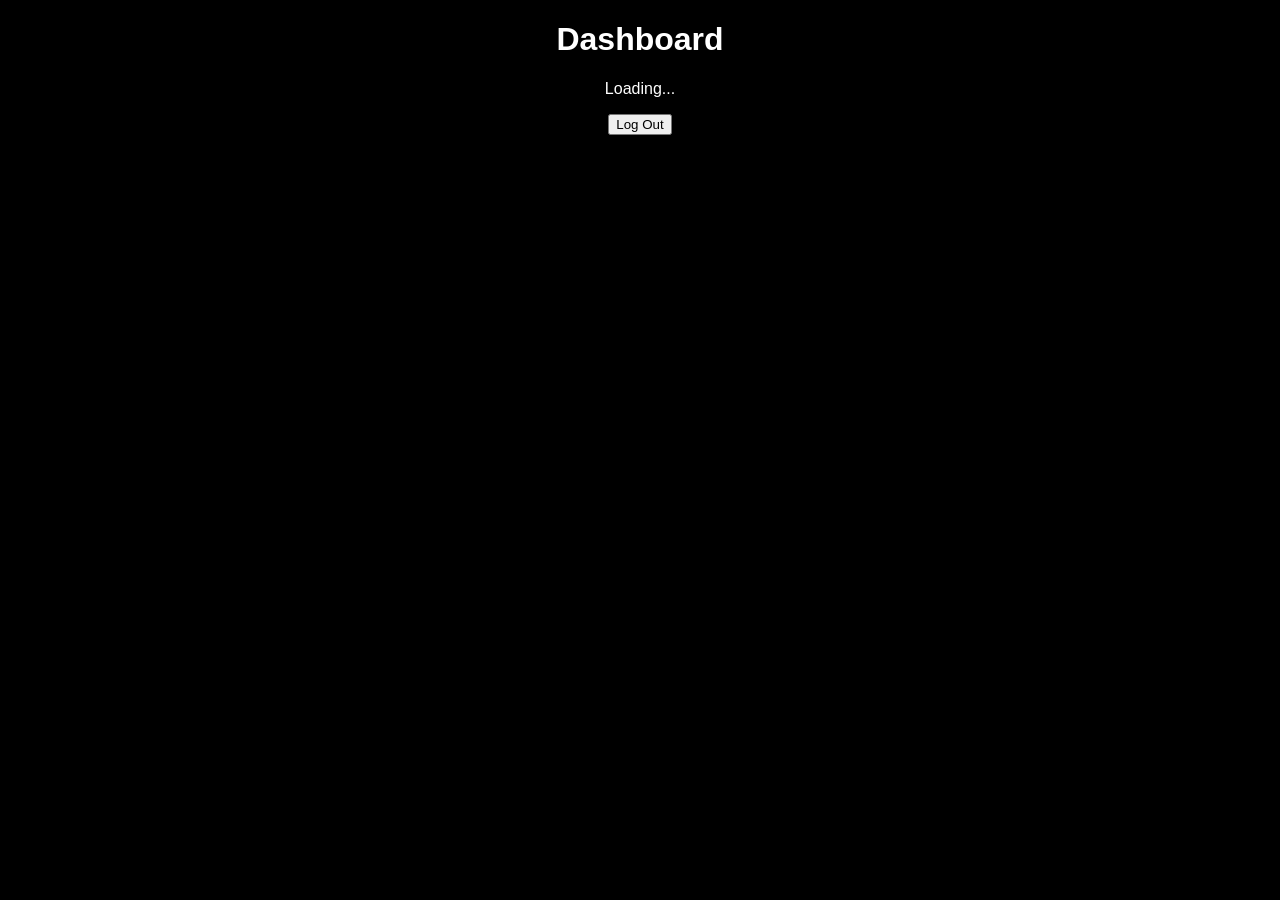
==== dashboard.html @ ad032ba0 "Add stylesheet link to dashboard.html" ====
<!DOCTYPE html>
<html>
<head>
  <title>Dashboard</title>
  <link rel="stylesheet" href="style.css">
</head>
<body style="background:black; color:white; text-align:center; font-family:sans-serif;">

  <h1>Dashboard</h1>
  <p id="welcome">Loading...</p>

  <button id="logoutBtn">Log Out</button>

  <script type="module">
    import { supabase } from "./auth.js";

    // 1. Check session
    const { data: { session } } = await supabase.auth.getSession();

    if (!session) {
      // Not logged in → redirect to login
      window.location.href = "login.html";
    }

    // 2. Show user info
    const user = session.user;
    document.getElementById("welcome").innerText =
      "Logged in as: " + user.email;

    // 3. Logout button
    document.getElementById("logoutBtn").onclick = async () => {
      await supabase.auth.signOut();
      window.location.href = "login.html";
    };
  </script>

</body>
</html>
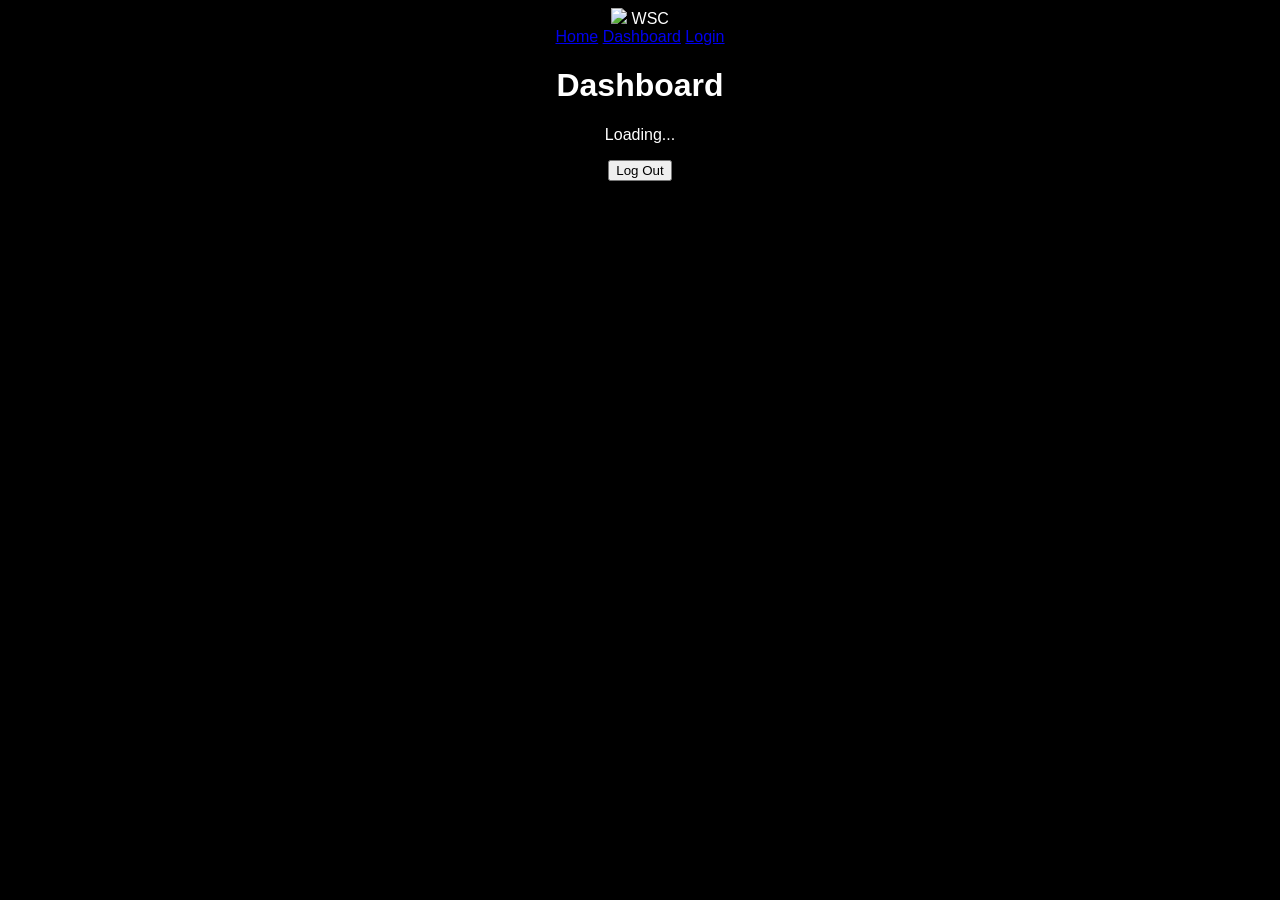
==== commit 2f2ce2c7: "Add navigation links to the dashboard" ====
--- a/dashboard.html
+++ b/dashboard.html
@@ -2,9 +2,22 @@
 <html>
 <head>
   <title>Dashboard</title>
-  <link rel="stylesheet" href="style.css">
+  <link rel="stylesheet" href="/style.css">
 </head>
 <body style="background:black; color:white; text-align:center; font-family:sans-serif;">
+  <div class="topbar">
+  <div class="left">
+    <img src="https://raw.githubusercontent.com/WSCOfficial/wscofficial.github.io/main/images/favicon.png" class="logo">
+    <span class="title">WSC</span>
+  </div>
+
+  <div class="right">
+    <a href="index.html">Home</a>
+    <a href="dashboard.html">Dashboard</a>
+    <a href="login.html">Login</a>
+  </div>
+</div>
+
 
   <h1>Dashboard</h1>
   <p id="welcome">Loading...</p>
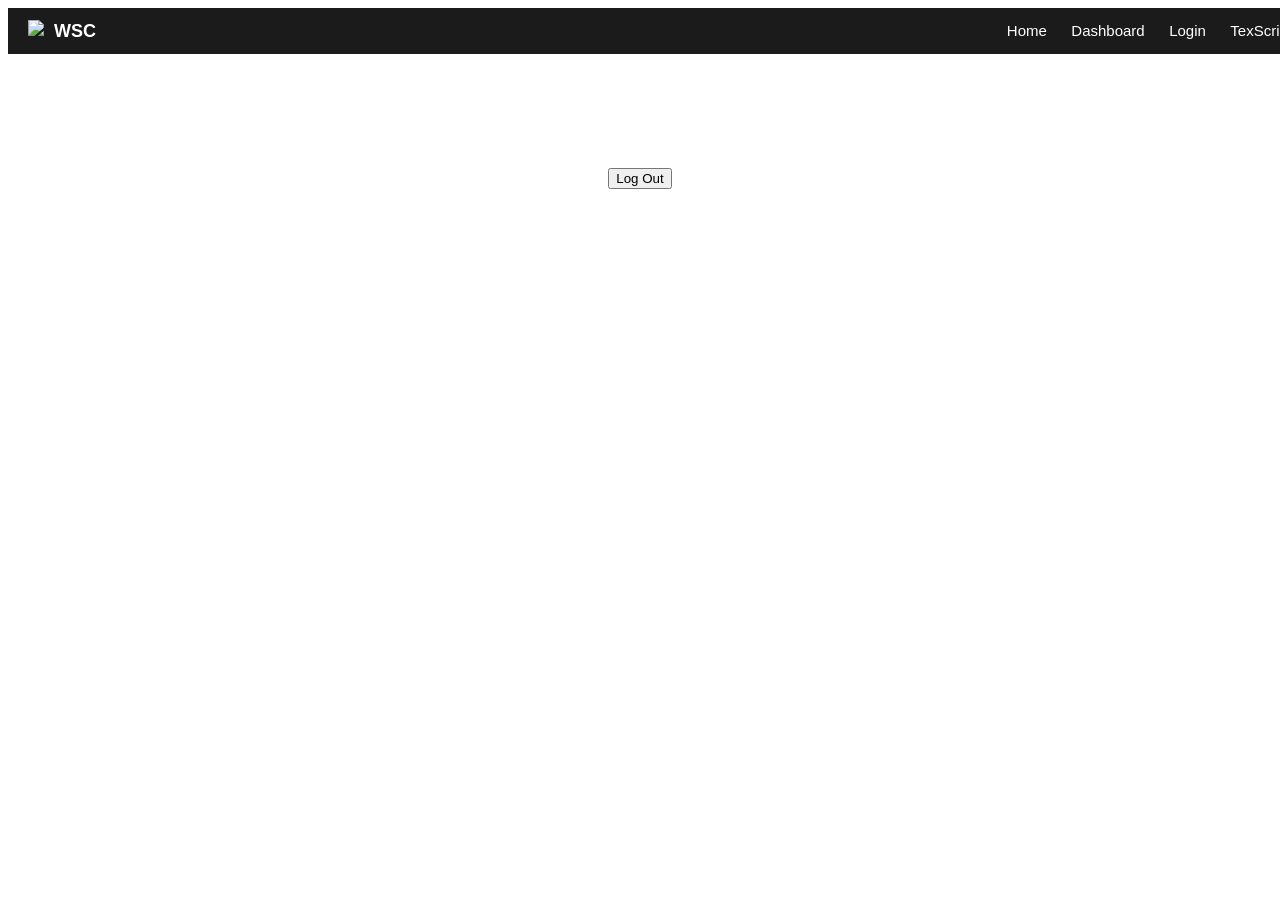
==== commit ace2c916: "Update body style in dashboard.html Removed background image from body style." ====
--- a/dashboard.html
+++ b/dashboard.html
@@ -3,8 +3,9 @@
 <head>
   <title>Dashboard</title>
   <link rel="stylesheet" href="/style.css">
+  <link rel="stylesheet href="/dashboardbg.css">
 </head>
-<body style="background:black; color:white; text-align:center; font-family:sans-serif;">
+<body style="color:white; text-align:center; font-family:Lucida Sans Unicode, sans-serif;">
   <div class="topbar">
   <div class="left">
     <img src="https://raw.githubusercontent.com/WSCOfficial/wscofficial.github.io/main/images/favicon.png" class="logo">
@@ -15,6 +16,7 @@
     <a href="index.html">Home</a>
     <a href="dashboard.html">Dashboard</a>
     <a href="login.html">Login</a>
+    <a href=https://wscofficial.github.io/TexScript>TexScript</a>
   </div>
 </div>
 
--- a/style.css
+++ b/style.css
@@ -0,0 +1,43 @@
+body {
+  background-image: url("/images/wallpaper.png");
+}
+
+.topbar {
+  width: 100%;
+  background: #1b1b1b;
+  color: white;
+  padding: 12px 20px;
+  display: flex;
+  justify-content: space-between;
+  align-items: center;
+  font-family:Lucida Sans Unicode, sans-serif;
+  position: sticky;
+  top: 0;
+  z-index: 999;
+}
+
+.topbar .left {
+  display: flex;
+  align-items: center;
+  gap: 10px;
+}
+
+.topbar .logo {
+  height: 22px;
+}
+
+.topbar .title {
+  font-size: 18px;
+  font-weight: 600;
+}
+
+.topbar .right a {
+  color: white;
+  text-decoration: none;
+  margin-left: 20px;
+  font-size: 15px;
+}
+
+.topbar .right a:hover {
+  text-decoration: underline;
+}
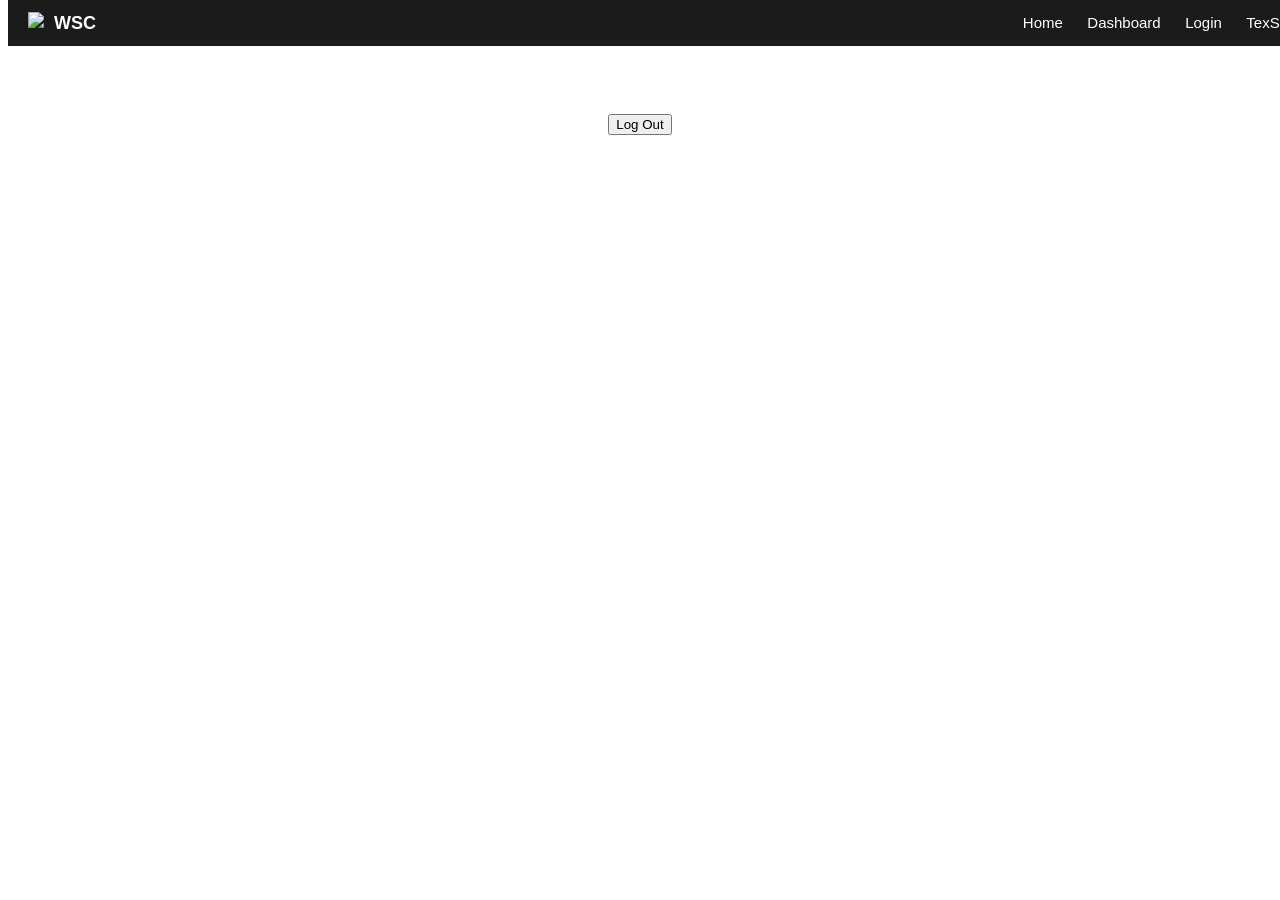
==== commit 693ee19f: "Update stylesheet and logo image paths in dashboard" ====
--- a/dashboard.html
+++ b/dashboard.html
@@ -3,12 +3,11 @@
 <head>
   <title>Dashboard</title>
   <link rel="stylesheet" href="/style.css">
-  <link rel="stylesheet href="/dashboardbg.css">
 </head>
-<body style="color:white; text-align:center; font-family:Lucida Sans Unicode, sans-serif;">
+<body style="background-image: url('https://raw.githubusercontent.com/w1nd0wrs/w1nd0wrs.github.io/refs/heads/main/images/db.png'); color:white; text-align:center; font-family:Lucida Sans Unicode, sans-serif;">
   <div class="topbar">
   <div class="left">
-    <img src="https://raw.githubusercontent.com/WSCOfficial/wscofficial.github.io/main/images/favicon.png" class="logo">
+    <img src="/images/favicon.png" class="logo">
     <span class="title">WSC</span>
   </div>
 
@@ -16,7 +15,7 @@
     <a href="index.html">Home</a>
     <a href="dashboard.html">Dashboard</a>
     <a href="login.html">Login</a>
-    <a href=https://wscofficial.github.io/TexScript>TexScript</a>
+    <a href="/TexScript">TexScript</a>
   </div>
 </div>
 
--- a/style.css
+++ b/style.css
@@ -1,5 +1,5 @@
 body {
-  background-image: url("/images/wallpaper.png");
+  background-image: url("https://raw.githubusercontent.com/WSCOfficial/wscofficial.github.io/refs/heads/main/images/wallpaper.png");
 }
 
 .topbar {
@@ -11,7 +11,7 @@
   justify-content: space-between;
   align-items: center;
   font-family:Lucida Sans Unicode, sans-serif;
-  position: sticky;
+  position: fixed;
   top: 0;
   z-index: 999;
 }
